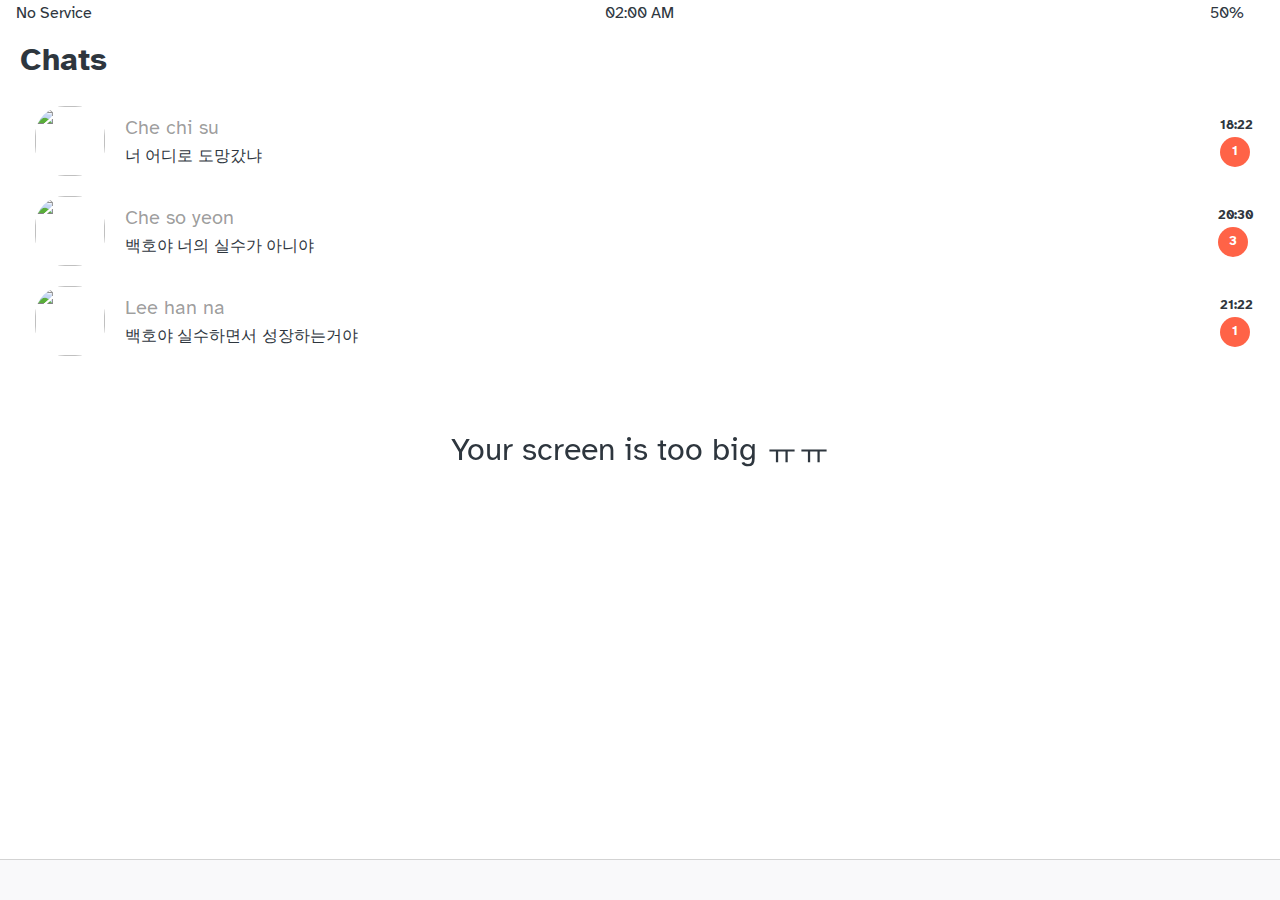
==== chats.html @ 2df47113 "rename" ====
<!DOCTYPE html>
<html lang="en">
  <head>
    <link rel="stylesheet" href="css/styles.css" />
    <meta charset="UTF-8" />
    <meta name="viewport" content="width=device-width, initial-scale=1.0" />
    <title>Chats - Kokoa Clone</title>
  </head>
  <body>
    <div class="status-bar">
      <div class="status-bar__column">
        <span>No Service</span>
        <i class="fas fa-wifi"></i>
      </div>
      <div class="status-bar__column">
        <span>02:00 AM</span>
      </div>
      <div class="status-bar__column">
        <span>50%</span>
        <i class="fas fa-battery-half fa-lg"></i>
        <i class="fas fa-bolt"></i>
      </div>
    </div>

    <header class="screen-header">
      <h1 class="screen-header__title">Chats</h1>
      <div class="screen-header__icons">
        <span><i class="fas fa-search fa-lg"></i></span>
        <span><i class="far fa-comment-dots fa-lg"></i></span>
        <span><i class="fas fa-music fa-lg"></i></span>
        <span><i class="fas fa-cog fa-lg"></i></span>
      </div>
    </header>

    <main class="main-screen">
      <a href="chat.html">


      <div class="user-component"> 
        <div class="user-component__column">
          <img src="https://blog.kakaocdn.net/dn/bJuh82/btqGe84bww6/8hyLIl1LkKA3IsKY4XEMY0/img.png"
          class="user-component__avatar user-component__avatar"/>
          <div class="user-component__text">
            <h6 class="user-component__title user-component__title--not-bold ">
              Che chi su
            </h6>
            <p class="user-component__column__p">너 어디로 도망갔냐</p>
          </div>
          </div>
          <div class="user-component__column">
            <div>
            <span class="user-component__time">18:22</span>
            <span class="badge">1</span>
            </div>
          </div>
        </div> 

        <div class="user-component"> 
          <div class="user-component__column">
            <img src="https://img1.daumcdn.net/thumb/R720x0.q80/?scode=mtistory2&fname=http%3A%2F%2Fcfile22.uf.tistory.com%2Fimage%2F250B0A4653C4F694106F5D"
            class="user-component__avatar user-component__avatar"/>
            <div class="user-component__text">
              <h6 class="user-component__title user-component__title--not-bold ">
                Che so yeon
              </h6>
              <p class="user-component__column__p">백호야 너의 실수가 아니야</p>
            </div>
            </div>
            <div class="user-component__column">
              <div>
              <span class="user-component__time">20:30</span>
              <span class="badge">3</span>
              </div>
            </div>
          </div> 


          <div class="user-component"> 
            <div class="user-component__column">
              <img src="https://lh3.googleusercontent.com/proxy/r6Zr9t3TpxXdyaemp1jjxh04FQsw0FWCglOQqpuC-JZzpMDty1xE9pJzA3qgZNw-3yMJG2EkyOGDDUg"
              class="user-component__avatar user-component__avatar"/>
              <div class="user-component__text">
                <h6 class="user-component__title user-component__title--not-bold ">
                  Lee han na
                </h6>
                <p class="user-component__column__p">백호야 실수하면서 성장하는거야</p>
              </div>
              </div>
              <div class="user-component__column">
                <div>
                <span class="user-component__time">21:22</span>
                <span class="badge">1</span>
                </div>
              </div>
            </div> 


    

      </a>
    </main>




    <nav class="nav">
      <ul class="nav__list">
        <li class="nav__btn">
          <a class="nav__link" href="friends.html"
            ><i class="far fa-user fa-2x"></i
          ></a>
        </li>
        <li class="nav__btn">
          <a class="nav__link" href="chats.html">
            <span class="nav__notification badge">5</span>
            <i class="fas fa-comment fa-2x"></i>
          </a>
        </li>
        <li class="nav__btn">
          <a class="nav__link" href="find.html"
            ><i class="fas fa-search fa-2x"></i
          ></a>
        </li>
        <li class="nav__btn">
          <a class="nav__link" href="more.html"
            ><span class="nav__notification badge1"></span>
            <i class="fas fa-ellipsis-h fa-2x"></i
          ></a>
        </li>
      </ul>
    </nav>

    <div id="no-mobile">
      <span>Your screen is too big ㅠㅠ</span>
    </div>

    <script
      src="https://kit.fontawesome.com/6478f529f2.js"
      crossorigin="anonymous"
    ></script>
  </body>
</html>
---- css/styles.css ----
@import url('https://fonts.googleapis.com/css2?family=Atkinson+Hyperlegible:wght@400;700&display=swap');

@import "reset.css";
@import "variables.css";

/* Components */
@import "components/status-bar.css";
@import "components/nav-bar.css";
@import "components/screen-header.css";
@import "components/alt-screen-header.css";
@import "components/user-component.css";
@import "components/badge.css";
@import "components/icon-row.css";
@import "components/no-mobile.css";

/* Screens */
@import "screens/login.css";
@import "screens/friends.css";
@import "screens/find.css";
@import "screens/more.css";
@import "screens/settings.css";
@import "screens/chat.css";
@import "screens/chats.css";

body {
  color: #2e363e;
  font-family: 'Atkinson Hyperlegible', sans-serif;
}

.main-screen {
  padding: 0px var(--horizontal-space);
  margin-left: 15px;
  margin-right: 15px;
}
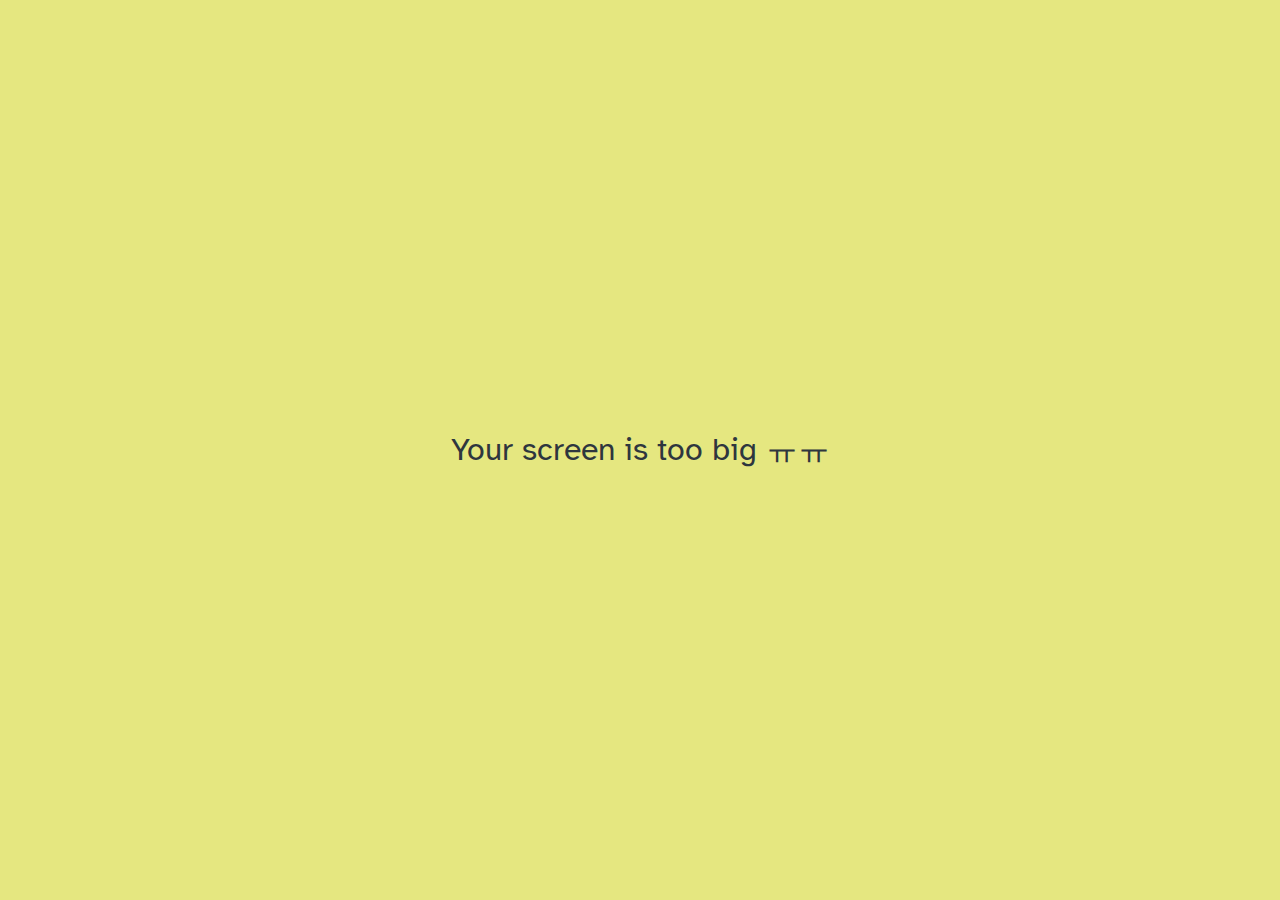
==== commit f324993e: "modi3" ====
--- a/chats.html
+++ b/chats.html
@@ -28,12 +28,14 @@
         <span><i class="fas fa-search fa-lg"></i></span>
         <span><i class="far fa-comment-dots fa-lg"></i></span>
         <span><i class="fas fa-music fa-lg"></i></span>
+        <a href="setting.html">
         <span><i class="fas fa-cog fa-lg"></i></span>
+        </a>
       </div>
     </header>
 
     <main class="main-screen">
-      <a href="chat.html">
+    
 
 
       <div class="user-component"> 
@@ -50,11 +52,11 @@
           <div class="user-component__column">
             <div>
             <span class="user-component__time">18:22</span>
-            <span class="badge">1</span>
+            <span class="badge">3</span>
             </div>
           </div>
         </div> 
-
+        <a href="chat.html">   
         <div class="user-component"> 
           <div class="user-component__column">
             <img src="https://img1.daumcdn.net/thumb/R720x0.q80/?scode=mtistory2&fname=http%3A%2F%2Fcfile22.uf.tistory.com%2Fimage%2F250B0A4653C4F694106F5D"
@@ -69,15 +71,15 @@
             <div class="user-component__column">
               <div>
               <span class="user-component__time">20:30</span>
-              <span class="badge">3</span>
+              <span class="badge">1</span>
               </div>
             </div>
           </div> 
-
+          </a>
 
           <div class="user-component"> 
             <div class="user-component__column">
-              <img src="https://lh3.googleusercontent.com/proxy/r6Zr9t3TpxXdyaemp1jjxh04FQsw0FWCglOQqpuC-JZzpMDty1xE9pJzA3qgZNw-3yMJG2EkyOGDDUg"
+              <img src="https://encrypted-tbn0.gstatic.com/images?q=tbn:ANd9GcQ7GniNx4Q7lgYjdXcm3ZxVjDulYzYb1ZFeSg&usqp=CAU"
               class="user-component__avatar user-component__avatar"/>
               <div class="user-component__text">
                 <h6 class="user-component__title user-component__title--not-bold ">
@@ -97,7 +99,7 @@
 
     
 
-      </a>
+      
     </main>
 
 
--- a/css/styles.css
+++ b/css/styles.css
@@ -1,7 +1,7 @@
 @import url('https://fonts.googleapis.com/css2?family=Atkinson+Hyperlegible:wght@400;700&display=swap');
 
 @import "reset.css";
-@import "variables.css";
+@import "variable.css";
 
 /* Components */
 @import "components/status-bar.css";
